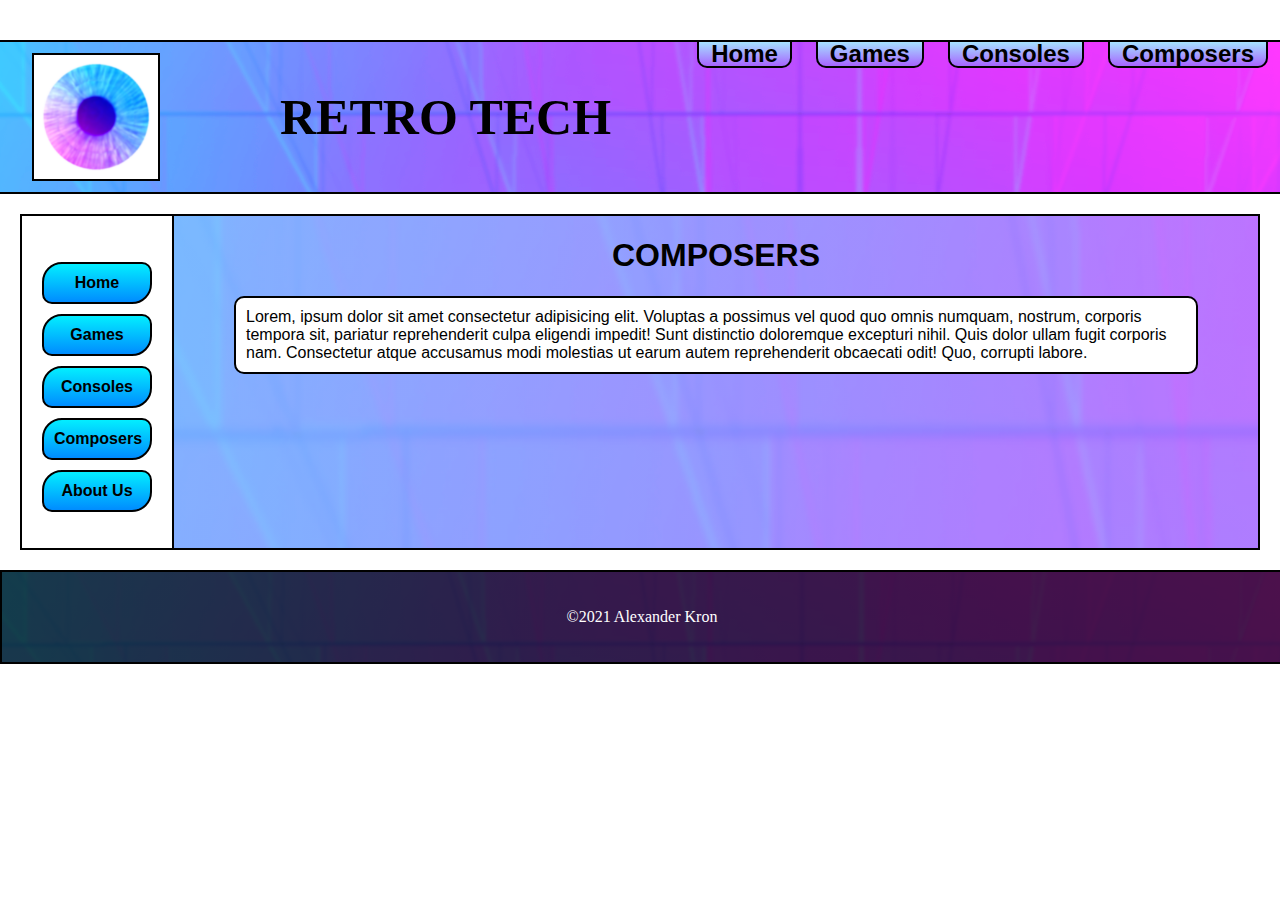
==== composers.html @ 159e688c "first commit" ====
<!DOCTYPE html>
<html lang="en">

<head>
    <meta charset="UTF-8">
    <meta http-equiv="X-UA-Compatible" content="IE=edge">
    <meta name="viewport" content="width=device-width, initial-scale=1.0">
    <title>Composers</title>
    <link rel="stylesheet" href="style.css">
</head>

<body>
    <header>
    </header>
    <div class = "logo">
        <img src="RTlogo.png" alt="logga">
    </div>
    <nav>
        <h1><p style="font-family:'Trebuchet MS'">RETRO TECH</p></h1>
        <ul class="categories">
            <li><a href="composers.html">Composers</a></li>
            <li><a href="consoles.html">Consoles</a></li>
            <li><a href="games.html">Games</a></li>
            <li><a href="index.html">Home</a></li>
        </ul>
    </nav>
    <div class="wrapper">
        <aside>
            <ul class="categories-aside">
                <li><a href="index.html">Home</a></li>
                <li><a href="games.html">Games</a></li>
                <li><a href="consoles.html">Consoles</a></li>
                <li><a href="composers.html">Composers</a></li>
                <li><a href="aboutus.html">About Us</a></li>
            </ul>
        </aside>
        <main>
            <h1>COMPOSERS</h1>
            <article>Lorem, ipsum dolor sit amet consectetur adipisicing elit. Voluptas a possimus vel quod quo omnis
                numquam, nostrum, corporis tempora sit, pariatur reprehenderit culpa eligendi impedit! Sunt distinctio
                doloremque excepturi nihil. Quis dolor ullam fugit corporis nam. Consectetur atque accusamus modi
                molestias
                ut earum autem reprehenderit obcaecati odit! Quo, corrupti labore.</article>
        </main>
    </div>
    <footer>
        <div class="footer-wrapper">
            <p style="font-family:'Trebuchet MS'">&copy;2021 Alexander Kron</p>
        </div>
    </footer>
</body>

</html>
---- style.css ----
body {
    font-family: arial, sans-serif;
    width: 100%;
    margin: 0;
}

.logo img {
    width: 10%;
    height: 10%;
    position: relative;
    float: left;
    border: 2px solid black;
    margin-top: 33px;
    margin-left: 12px;
}

nav {
    border-bottom: 2px solid black;
    border-top: 2px solid black;
    background-image: url(RTbanner.png);
    height: 150px;
    width: 100%;
    margin-top: 0;
}

nav h1 {
    float: left;
    font-size: 50px;
    line-height: 30px;
    padding-left: 120px;
    padding-top: 10px;
    margin-bottom: 0;
    margin-top: 0;
}
nav ul {
    list-style: none;
    margin: 0;
    padding: 0;
    line-height: 0;
}

nav ul li a {
    float: right;
    text-decoration: none;
    font-weight: bold;
    margin: 0.5em;
    margin-top: 0;
    padding: 0.5em;
    font-size: 1.5rem;
    color: black;
    background-image: linear-gradient(#a5e2ff,#a764ff);
    border: 2px solid black;
    border-radius: 10px;
    border-start-start-radius: 0;
    border-start-end-radius: 0;
    border-top: none;
}

header img {
    width: 100%;
    height: 200px;
    object-fit: cover;
}

div {
    padding: 20px;
}

div.wrapper {
    display: flex;
}

aside {
    flex: 1;
    border: 2px solid black;
    border-right: none;
    width: 15%;
    padding: 10px;
}

.categories-aside {
    list-style: none;
    font-weight: bold;
    padding: 10px;
}

.categories-aside li {
    width: 110px;
}

.categories-aside li a {
    align-items: center;
    text-decoration: none;
    text-align: center;
    display: block;
    margin-top: 10px;
    padding: 10px;
    font-size: 1.0rem;
    color: black;
    background-image: linear-gradient(#03eeff,#008cff);
    border: 2px solid black;
    border-radius: 20px 10px;
}

main {
    flex: 10;
    border: 2px solid black;
    width: 100%;
    padding: 0px 60px;
    background: linear-gradient( rgba(210, 160, 255, 0.4), rgba(210, 160, 255, 0.4) ), url(RTbanner.png);
    background-size: 3000px 1200px;
}

main h1 {
    text-align: center;
}

article { 
    border: 2px solid black;
    padding: 10px;
    background-color: white;
    border-radius: 10px 10px;
}

button {
    margin:0 auto;
    display:block;
}

footer {
    border: 2px solid black;
    width: 100%;
    text-align: center;
    background: linear-gradient( rgba(0, 0, 0, 0.7), rgba(0, 0, 0, 0.7) ), url(RTbanner.png);
    color: white;
}
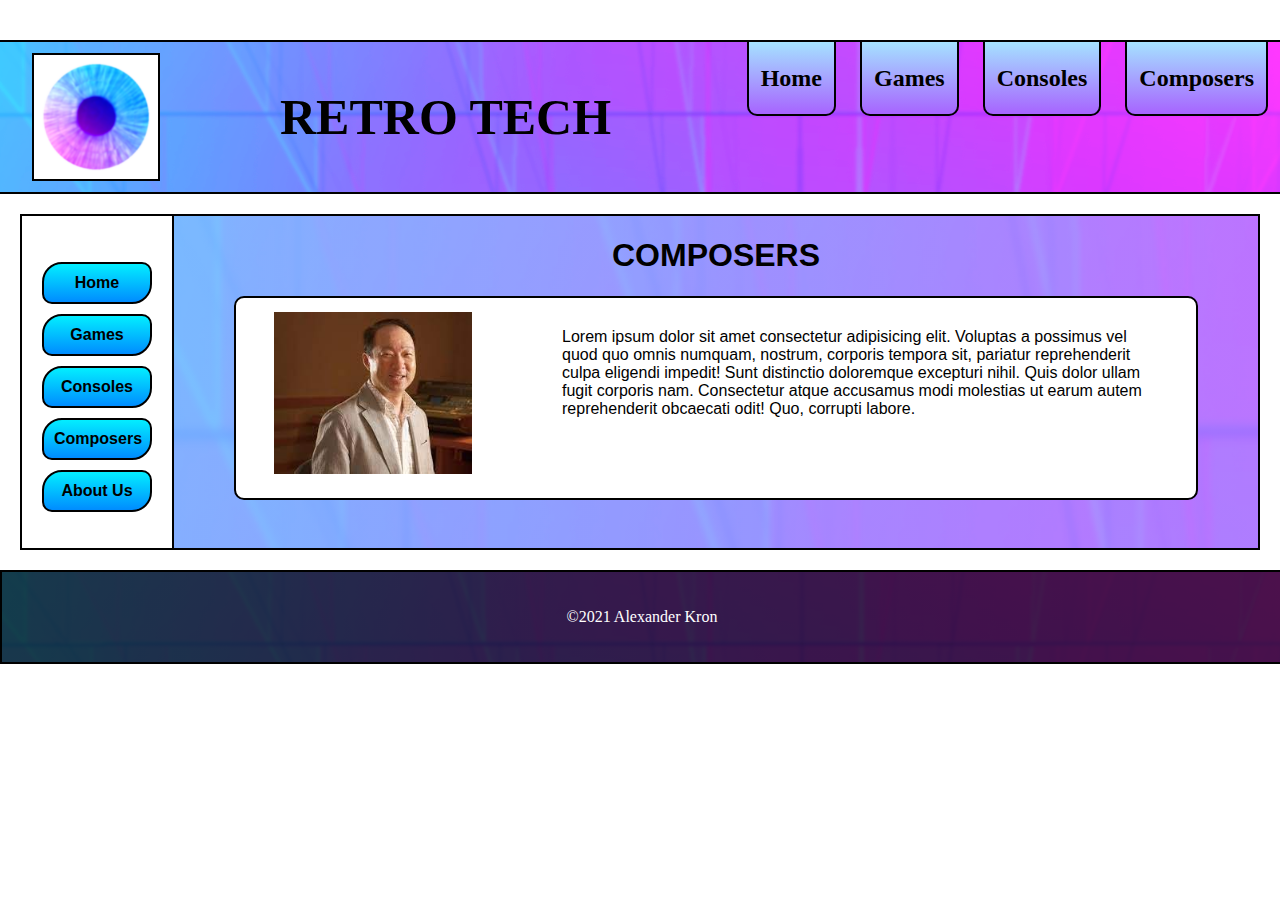
==== commit 3f6d5fca: "Klar med hemsidan" ====
--- a/composers.html
+++ b/composers.html
@@ -18,10 +18,10 @@
     <nav>
         <h1><p style="font-family:'Trebuchet MS'">RETRO TECH</p></h1>
         <ul class="categories">
-            <li><a href="composers.html">Composers</a></li>
-            <li><a href="consoles.html">Consoles</a></li>
-            <li><a href="games.html">Games</a></li>
-            <li><a href="index.html">Home</a></li>
+            <li><a href="composers.html"><p style="font-family:'Trebuchet MS'">Composers</p></a></li>
+            <li><a href="consoles.html"><p style="font-family:'Trebuchet MS'">Consoles</p></a></li>
+            <li><a href="games.html"><p style="font-family:'Trebuchet MS'">Games</p></a></li>
+            <li><a href="index.html"><p style="font-family:'Trebuchet MS'">Home</p></a></li>
         </ul>
     </nav>
     <div class="wrapper">
@@ -36,11 +36,16 @@
         </aside>
         <main>
             <h1>COMPOSERS</h1>
-            <article>Lorem, ipsum dolor sit amet consectetur adipisicing elit. Voluptas a possimus vel quod quo omnis
+            <figure class = "kojikondo">
+                <img src="kojikondo.png" alt="Koji Kondo">
+            </figure>
+            <article>
+                <div class = "text3"> Lorem ipsum dolor sit amet consectetur adipisicing elit. Voluptas a possimus vel quod quo omnis
                 numquam, nostrum, corporis tempora sit, pariatur reprehenderit culpa eligendi impedit! Sunt distinctio
                 doloremque excepturi nihil. Quis dolor ullam fugit corporis nam. Consectetur atque accusamus modi
-                molestias
-                ut earum autem reprehenderit obcaecati odit! Quo, corrupti labore.</article>
+                molestias ut earum autem reprehenderit obcaecati odit! Quo, corrupti labore.
+                </div>
+            </article>
         </main>
     </div>
     <footer>
--- a/style.css
+++ b/style.css
@@ -134,3 +134,52 @@
     background: linear-gradient( rgba(0, 0, 0, 0.7), rgba(0, 0, 0, 0.7) ), url(RTbanner.png);
     color: white;
 }
+.goldeneye
+{
+    float: left;
+}
+
+div img
+{
+    width: 80%;
+}
+
+.text
+{
+    height: 140px;
+}
+
+.playstation
+{
+    float: left;
+}
+
+.playstation img
+{
+    width: 100%;
+}
+
+.text2
+{
+    height: 180px;
+}
+
+.kojikondo
+{
+    float: left;
+}
+
+.kojikondo img
+{
+    width: 80%;
+}
+
+.text3
+{
+    height: 140px;
+}
+
+figure
+{
+    /* margin-inline-end: 0; */
+}